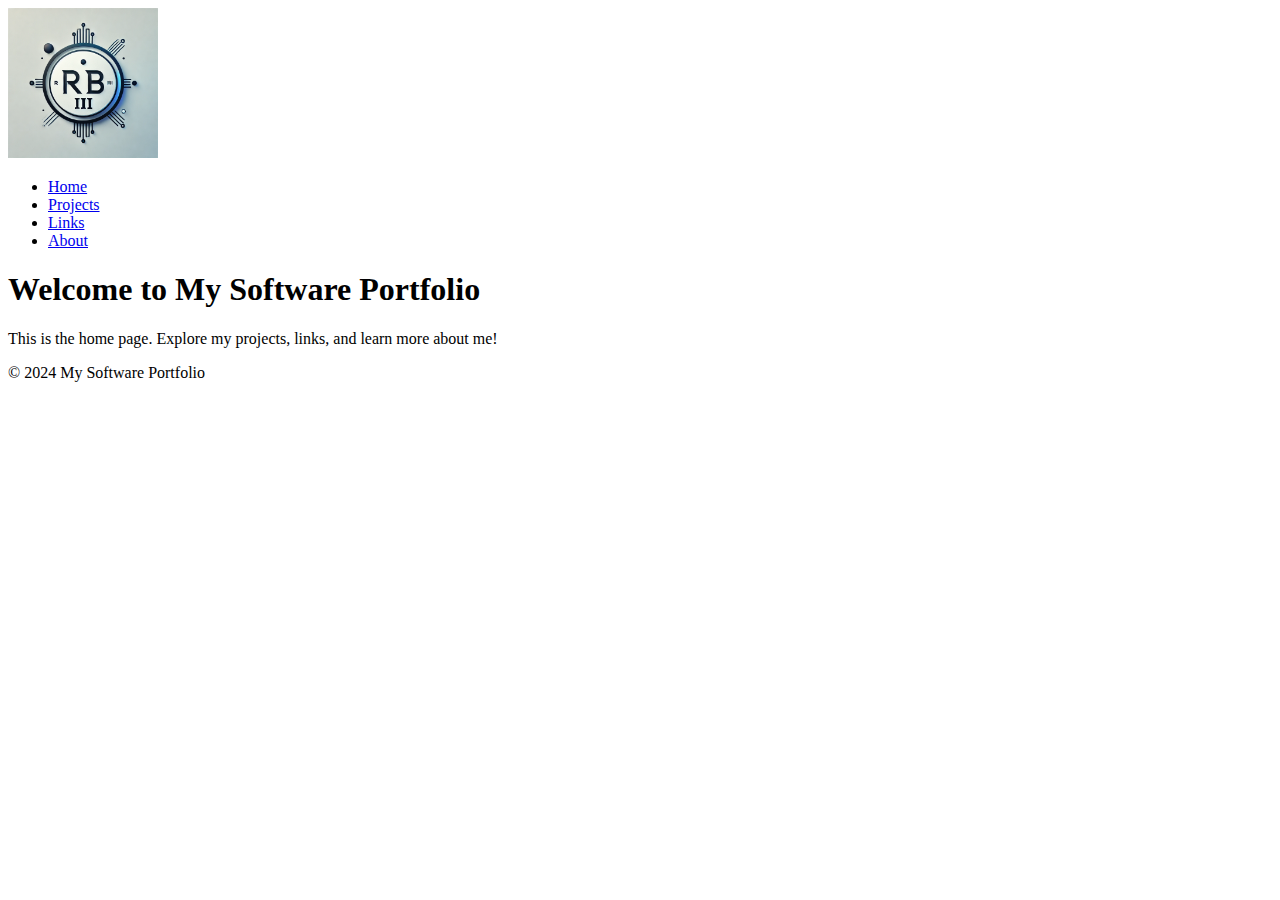
==== Work Portfolio/index.html @ e3978fe3 "Web Portfolio Start" ====
<!DOCTYPE html>
<html lang="en">
<head>
    <meta charset="UTF-8">
    <meta name="viewport" content="width=device-width, initial-scale=1.0">
    <title>Software Portfolio</title>
    <link rel="stylesheet" href="styles.css">
</head>
<body>
    <!-- Logo Banner -->
    <header>    
        <img src="rb3Logo.png" alt="Website Logo" class="logo" style="width: 150px; height: auto;">
    </header>
        <nav class="menu-bar">
            <ul>
                <li><a href="index.html">Home</a></li>
                <li><a href="projects.html">Projects</a></li>
                <li><a href="links.html">Links</a></li>
                <li><a href="about.html">About</a></li>
            </ul>
        </nav>

    <main>
        <h1>Welcome to My Software Portfolio</h1>
        <p>This is the home page. Explore my projects, links, and learn more about me!</p>
    </main>

    <footer>
        <p>&copy; 2024 My Software Portfolio</p>
    </footer>
</body>
</html>
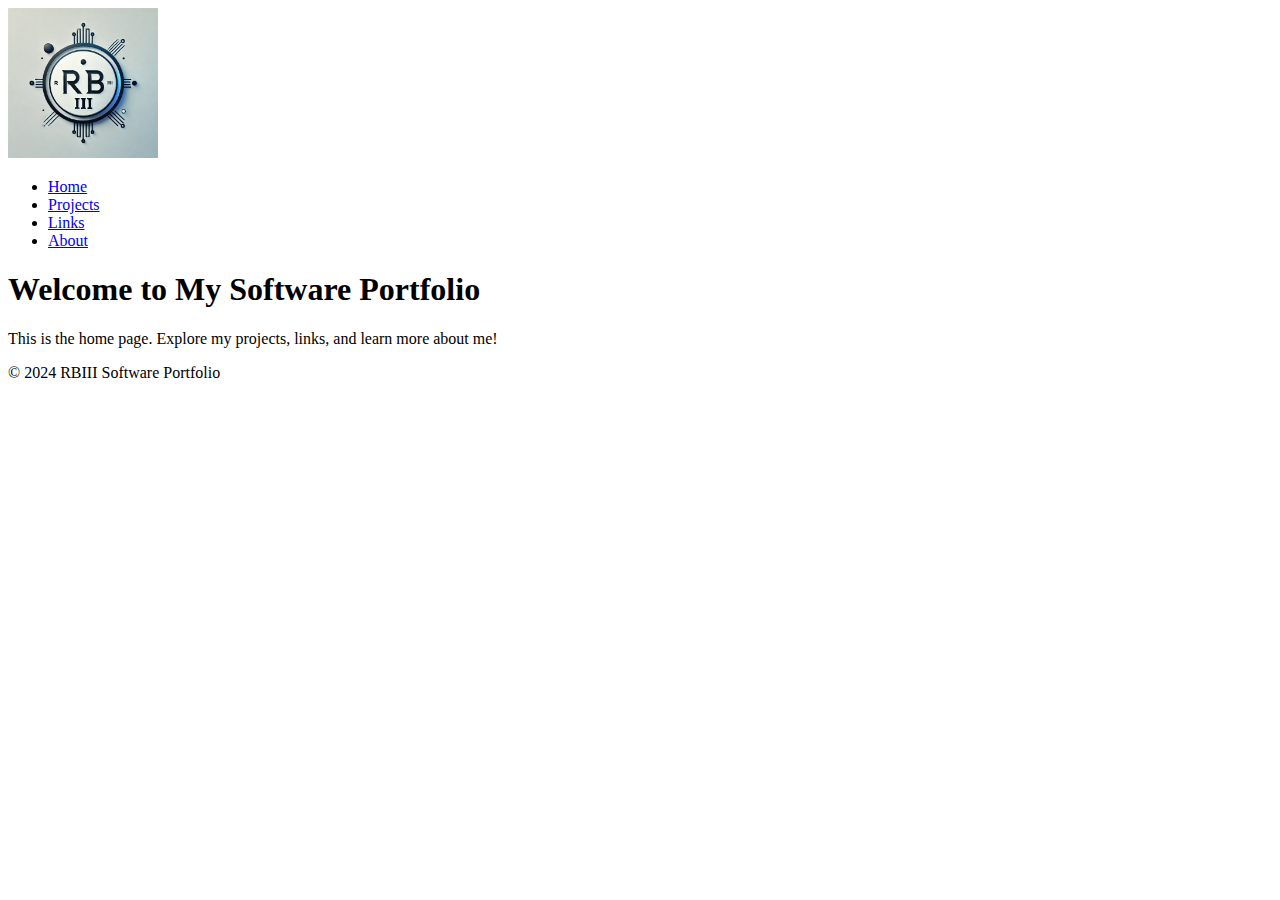
==== commit 0dee3d70: "Added slider to projects page" ====
--- a/Work Portfolio/index.html
+++ b/Work Portfolio/index.html
@@ -5,11 +5,12 @@
     <meta name="viewport" content="width=device-width, initial-scale=1.0">
     <title>Software Portfolio</title>
     <link rel="stylesheet" href="styles.css">
+    <link rel="preload" href="Images/mountains.jpg" as="mountainsImg">
 </head>
 <body>
     <!-- Logo Banner -->
     <header>    
-        <img src="rb3Logo.png" alt="Website Logo" class="logo" style="width: 150px; height: auto;">
+        <img src="Images/rb3Logo.png" alt="Website Logo" class="logo" style="width: 150px; height: auto;">
     </header>
         <nav class="menu-bar">
             <ul>
@@ -26,7 +27,7 @@
     </main>
 
     <footer>
-        <p>&copy; 2024 My Software Portfolio</p>
+        <p>&copy; 2024 RBIII Software Portfolio</p>
     </footer>
 </body>
 </html>